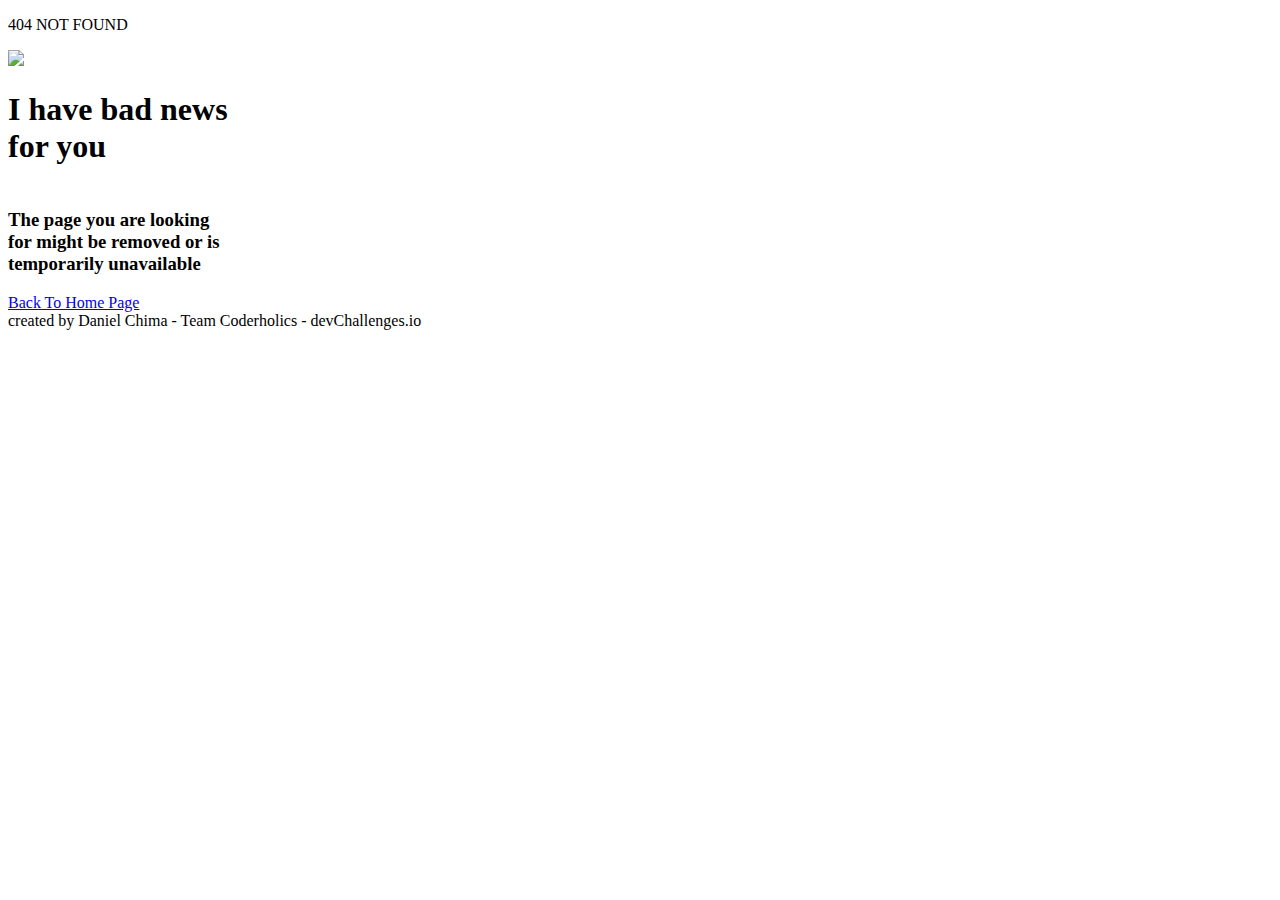
==== index.html @ 5e4acad8 "Rename newbieproject1.html to index.html" ====
<!DOCTYPE html>
<html lang="en">
<head>
    <meta charset="UTF-8">
    <meta http-equiv="X-UA-Compatible" content="IE=edge">
    <meta name="viewport" content="width=device-width, initial-scale=1.0">
    <link rel="icon" href="devchallenges.png" />
    <link rel="shortcut icon" type="image/x-icon" href="https://devchallenges.io/" />
    <title>404 not found Page</title>
    <link rel="stylesheet" href="css/project01.css">
</head>
<body>
    
    <p>404 NOT FOUND</p>

    <div class="img">
        <img src="photos\Scarecrow.png" width="400px">
    </div>

    <div class="header">
        <p><h1>I have bad news <br> for you</h1> </p>
        <h3><br> The page you are looking <br> for might be removed or is <br> temporarily unavailable</h3>
 
    
        <a href="#" class="button">Back To Home Page</a>
    </div>


    <footer> created by Daniel Chima - Team Coderholics - devChallenges.io</footer>
    
</body>
</html>
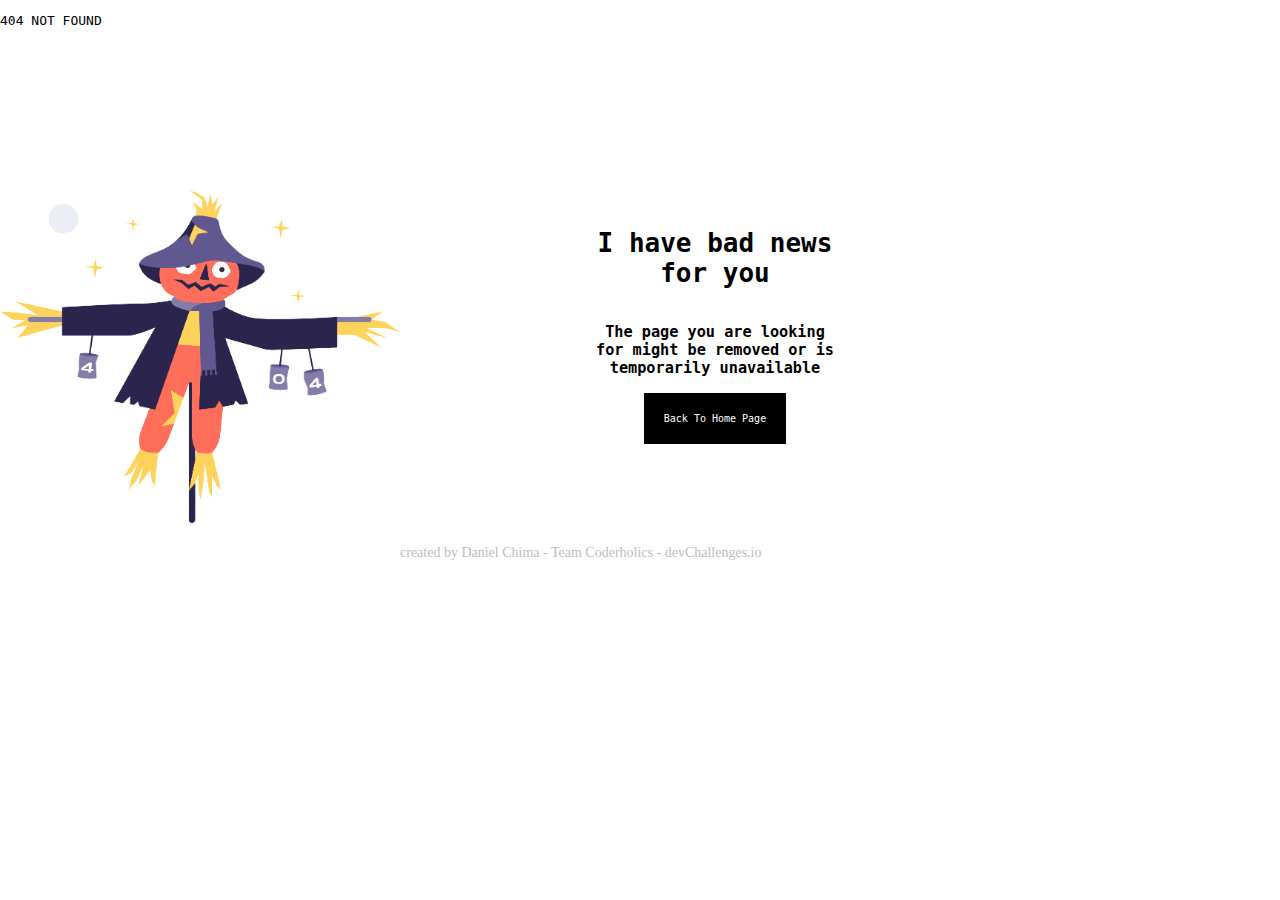
==== commit 435f326e: "Update index.html" ====
--- a/index.html
+++ b/index.html
@@ -14,7 +14,7 @@
     <p>404 NOT FOUND</p>
 
     <div class="img">
-        <img src="photos\Scarecrow.png" width="400px">
+        <img src="Scarecrow.png" width="400px">
     </div>
 
     <div class="header">
--- a/css/project01.css
+++ b/css/project01.css
@@ -0,0 +1,55 @@
+body{
+font-family:monospace;
+margin: 0;
+padding: 0;
+    
+ }
+
+
+.img{
+ float: left;
+ margin-top: 150px;
+ margin-left: auto;
+
+}
+
+.header{
+text-align: center;
+margin-top:200px;
+margin-right: 250px;
+
+
+ }
+
+.button{
+    background-color: black;
+    color: #fff;
+    padding: 20px 20px;
+    text-align: center;
+    text-decoration: none;
+    display: inline-block;
+    font-size:10px ;
+}
+
+footer{
+    font-family: "Montserrat";
+    font-style: normal;
+    font-weight: 500;
+    font-size: 14px;
+    line-height: 17px;
+    margin: 0 auto;
+    color: #bdbdbd;
+}
+
+@media(min-width:700px){
+
+img{
+    margin-bottom: 200px;
+}
+
+footer{
+    margin-top: 100px;
+}
+
+
+}
